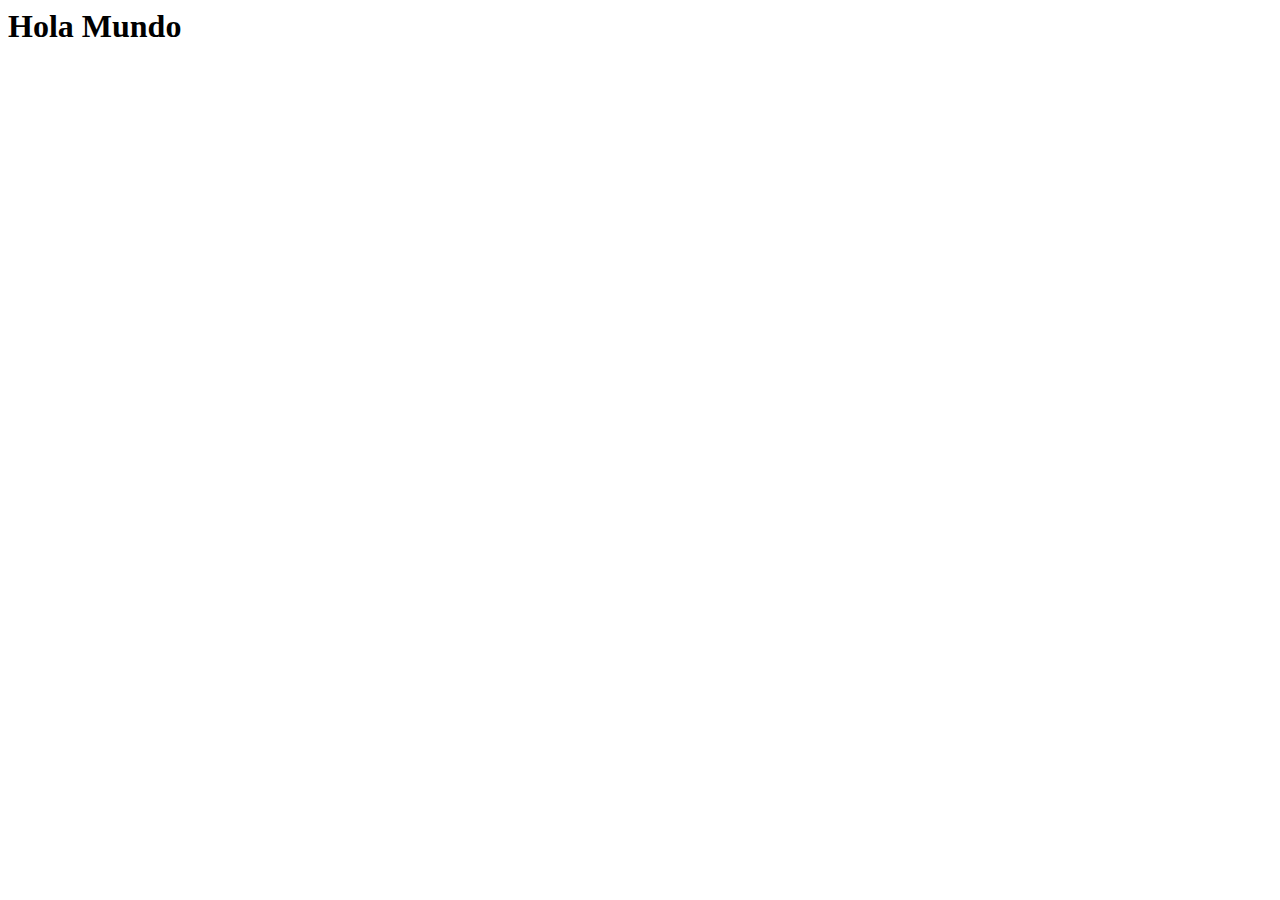
==== index.html @ 6059d02a "First commit" ====
<html lang="en">
<head>
    <meta charset="UTF-8">
    <meta http-equiv="X-UA-Compatible" content="IE=edge">
    <meta name="viewport" content="width=device-width, initial-scale=1.0">
    <title>Document</title>
</head>
<body>
    <h1>Hola Mundo</h1>
</body>
</html>
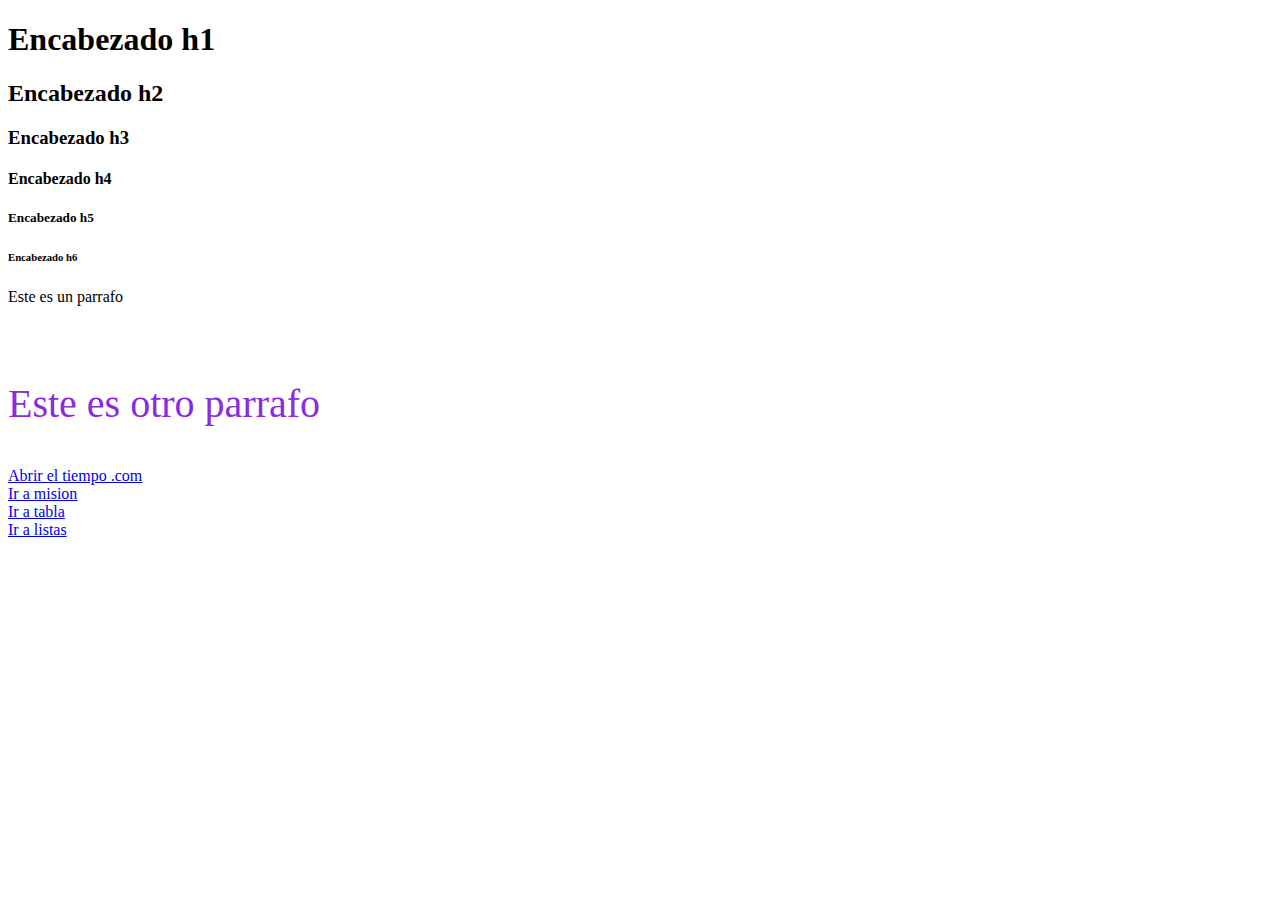
==== commit 8eedf28e: "Practias de html" ====
--- a/index.html
+++ b/index.html
@@ -1,3 +1,4 @@
+<!DOCTYPE html>
 <html lang="en">
 <head>
     <meta charset="UTF-8">
@@ -6,6 +7,21 @@
     <title>Document</title>
 </head>
 <body>
-    <h1>Hola Mundo</h1>
+    <h1>Encabezado h1</h1>
+    <h2>Encabezado h2</h2>
+    <h3>Encabezado h3</h3>
+    <h4>Encabezado h4</h4>
+    <h5>Encabezado h5</h5>
+    <h6>Encabezado h6</h6>
+    <p>Este es un parrafo</p>
+    <br>
+    <p style="color:blueviolet;font-size: 40px;">Este es otro parrafo</p>
+    <a href="http://eltiempo.com" target="_blank">Abrir el tiempo .com</a>
+    <br>
+    <a href="/mision.html"> Ir a mision </a>
+    <br>
+    <a href="/tabla.html">Ir a tabla</a>
+    <br>
+    <a href="/listas.html">Ir a listas</a>
 </body>
 </html>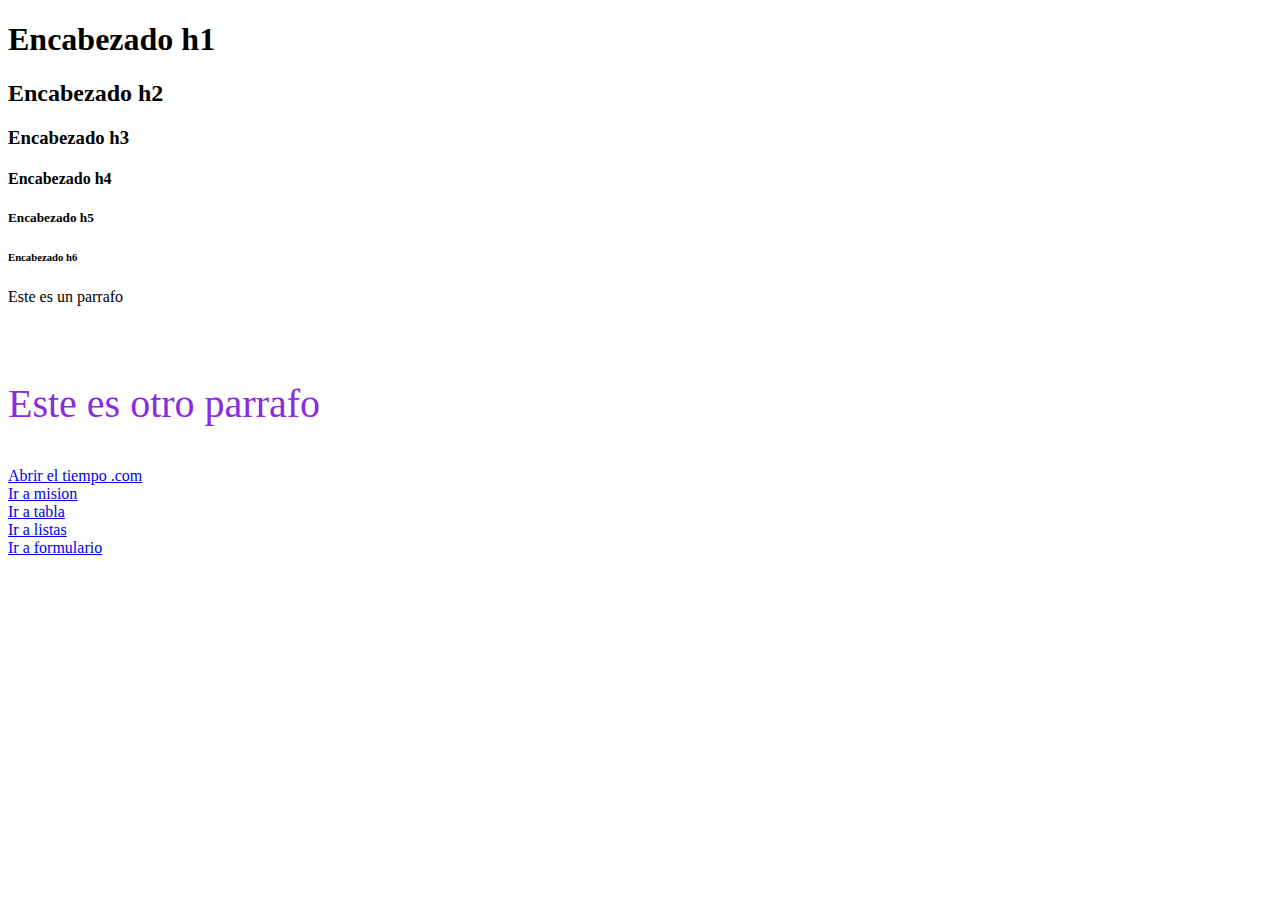
==== commit 0bba8ee7: "varios cambios" ====
--- a/index.html
+++ b/index.html
@@ -23,5 +23,7 @@
     <a href="/tabla.html">Ir a tabla</a>
     <br>
     <a href="/listas.html">Ir a listas</a>
+    <br>
+    <a href="/formulario.html">Ir a formulario</a>
 </body>
 </html>